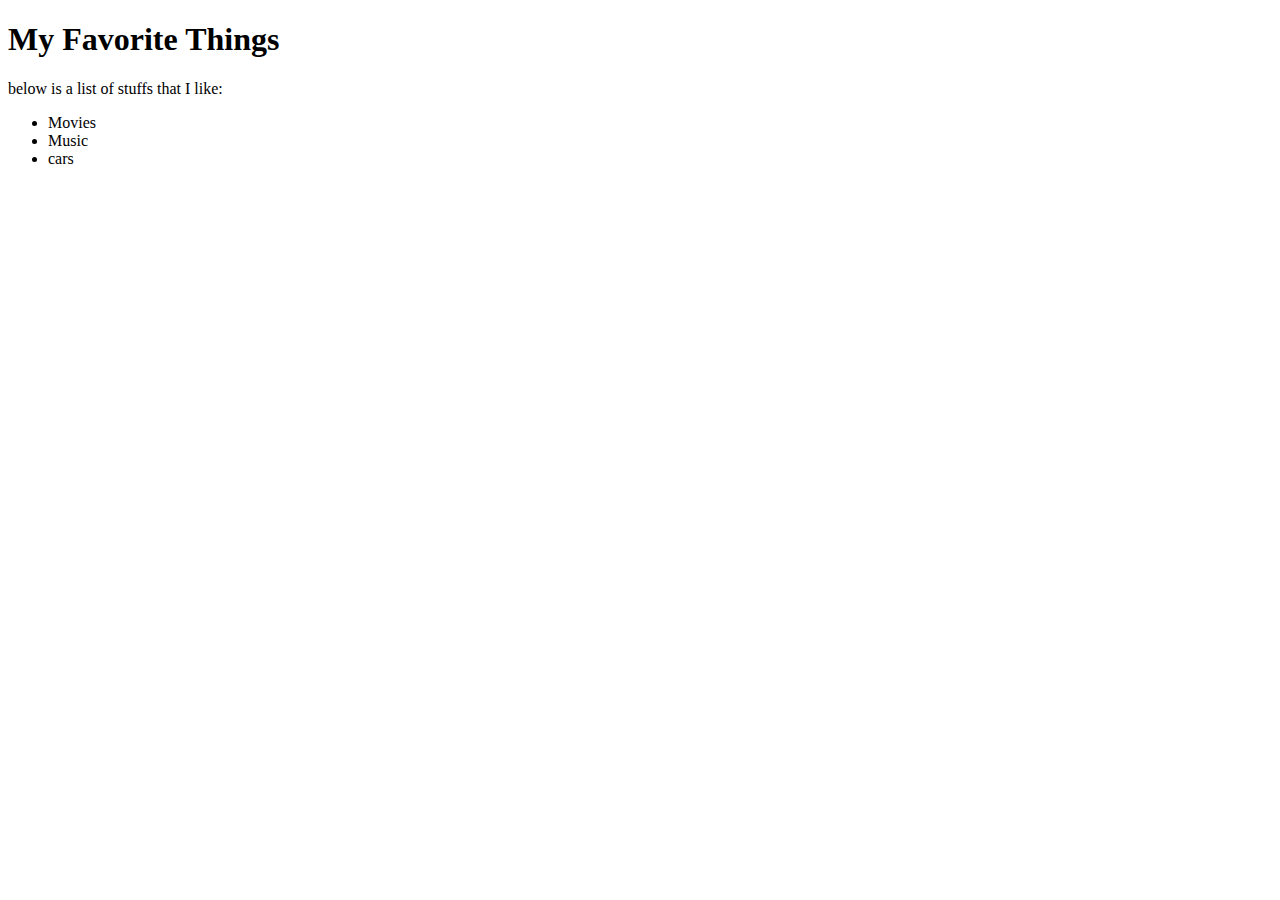
==== my-favorite-things.html @ 5f831ca9 "added my favorite things page" ====
<!DOCTYPE html>
<html>
  <head>
    <title>My favorite things</title>
  </head>
  <body>
    <h1>My Favorite Things</h1>
    <p>below is a list of stuffs that I like:</p>
    <ul>
      <li>Movies</li>
      <li>Music</li>
      <li>cars</li>
    </ul>
  </body>
</html>
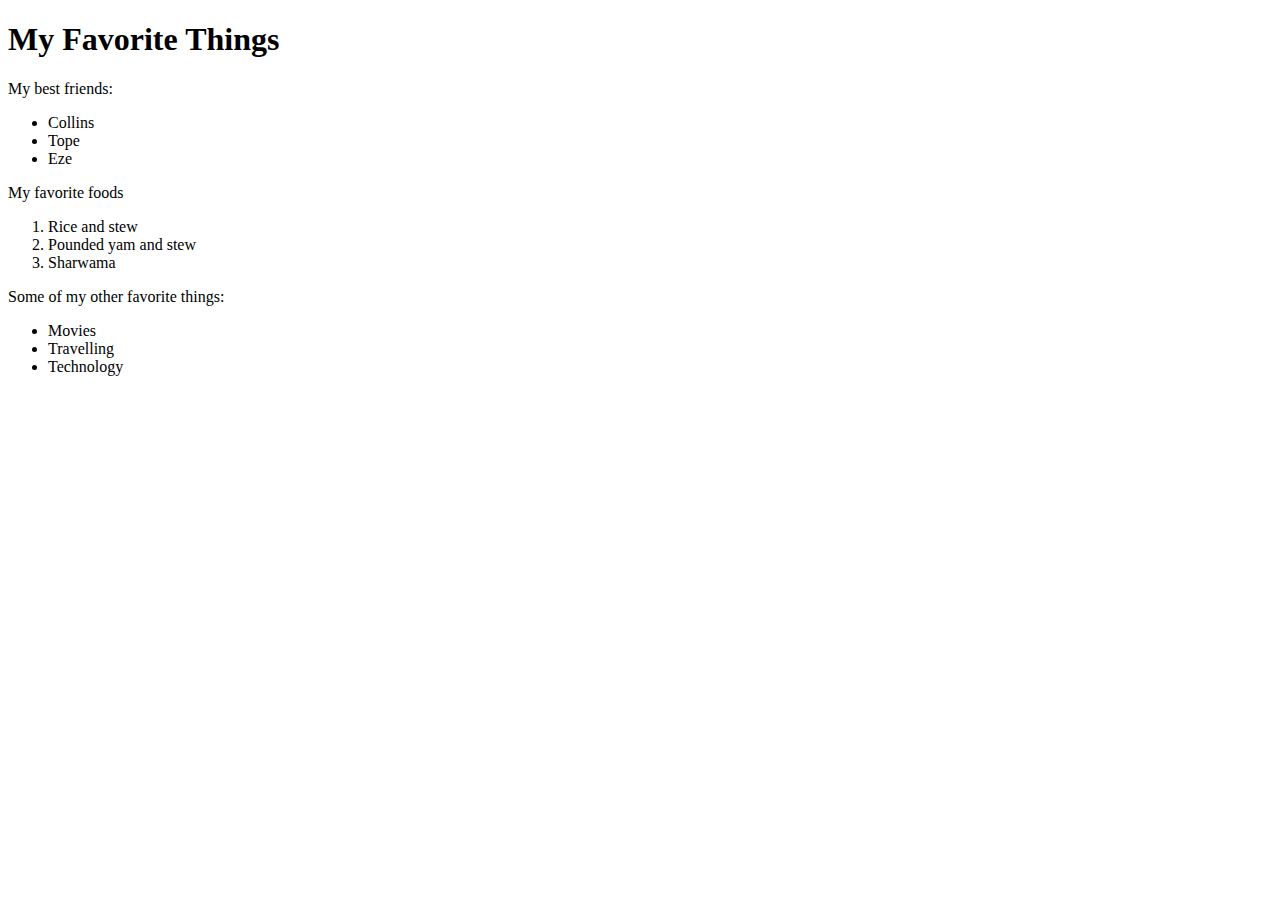
==== commit a91c38e1: "add list of favorite thingd, foods and Friends" ====
--- a/my-favorite-things.html
+++ b/my-favorite-things.html
@@ -5,11 +5,23 @@
   </head>
   <body>
     <h1>My Favorite Things</h1>
-    <p>below is a list of stuffs that I like:</p>
+    <p>My best friends:</p>
+    <ul>
+      <li>Collins</li>
+      <li>Tope</li>
+      <li>Eze</li>
+    </ul>
+    <p>My favorite foods</p>
+    <ol>
+      <li>Rice and stew</li>
+      <li>Pounded yam and stew</li>
+      <li>Sharwama</li>
+    </ol>
+    <p>Some of my other favorite things:</p>
     <ul>
       <li>Movies</li>
-      <li>Music</li>
-      <li>cars</li>
+      <li>Travelling</li>
+      <li>Technology</li>
     </ul>
   </body>
 </html>
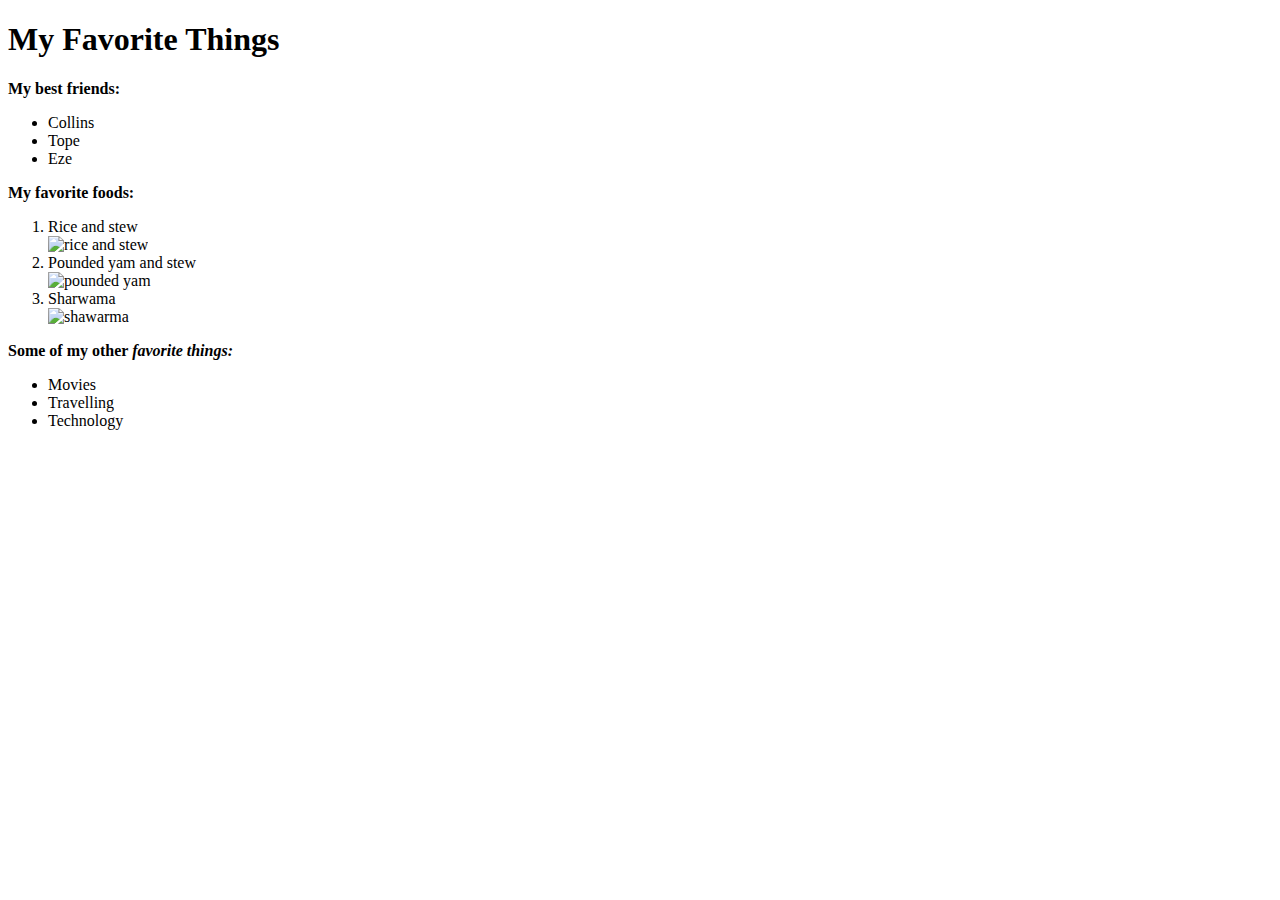
==== commit 1553d0aa: "add images and inline elements" ====
--- a/my-favorite-things.html
+++ b/my-favorite-things.html
@@ -5,19 +5,22 @@
   </head>
   <body>
     <h1>My Favorite Things</h1>
-    <p>My best friends:</p>
+    <p><strong>My best friends:</strong></p>
     <ul>
       <li>Collins</li>
       <li>Tope</li>
       <li>Eze</li>
     </ul>
-    <p>My favorite foods</p>
+    <p><strong>My favorite foods:</strong></p>
     <ol>
       <li>Rice and stew</li>
+      <img src="images/rice.jpg" alt="rice and stew" width="50%" height="50%">
       <li>Pounded yam and stew</li>
+      <img src="images/pounded-yam-2.jpg" alt="pounded yam" width="50%" height="50%">
       <li>Sharwama</li>
+      <img src="images/shawarma.png" alt="shawarma" width="50%" height="50%">
     </ol>
-    <p>Some of my other favorite things:</p>
+    <p><strong>Some of my other <em>favorite things:</em></strong></p>
     <ul>
       <li>Movies</li>
       <li>Travelling</li>
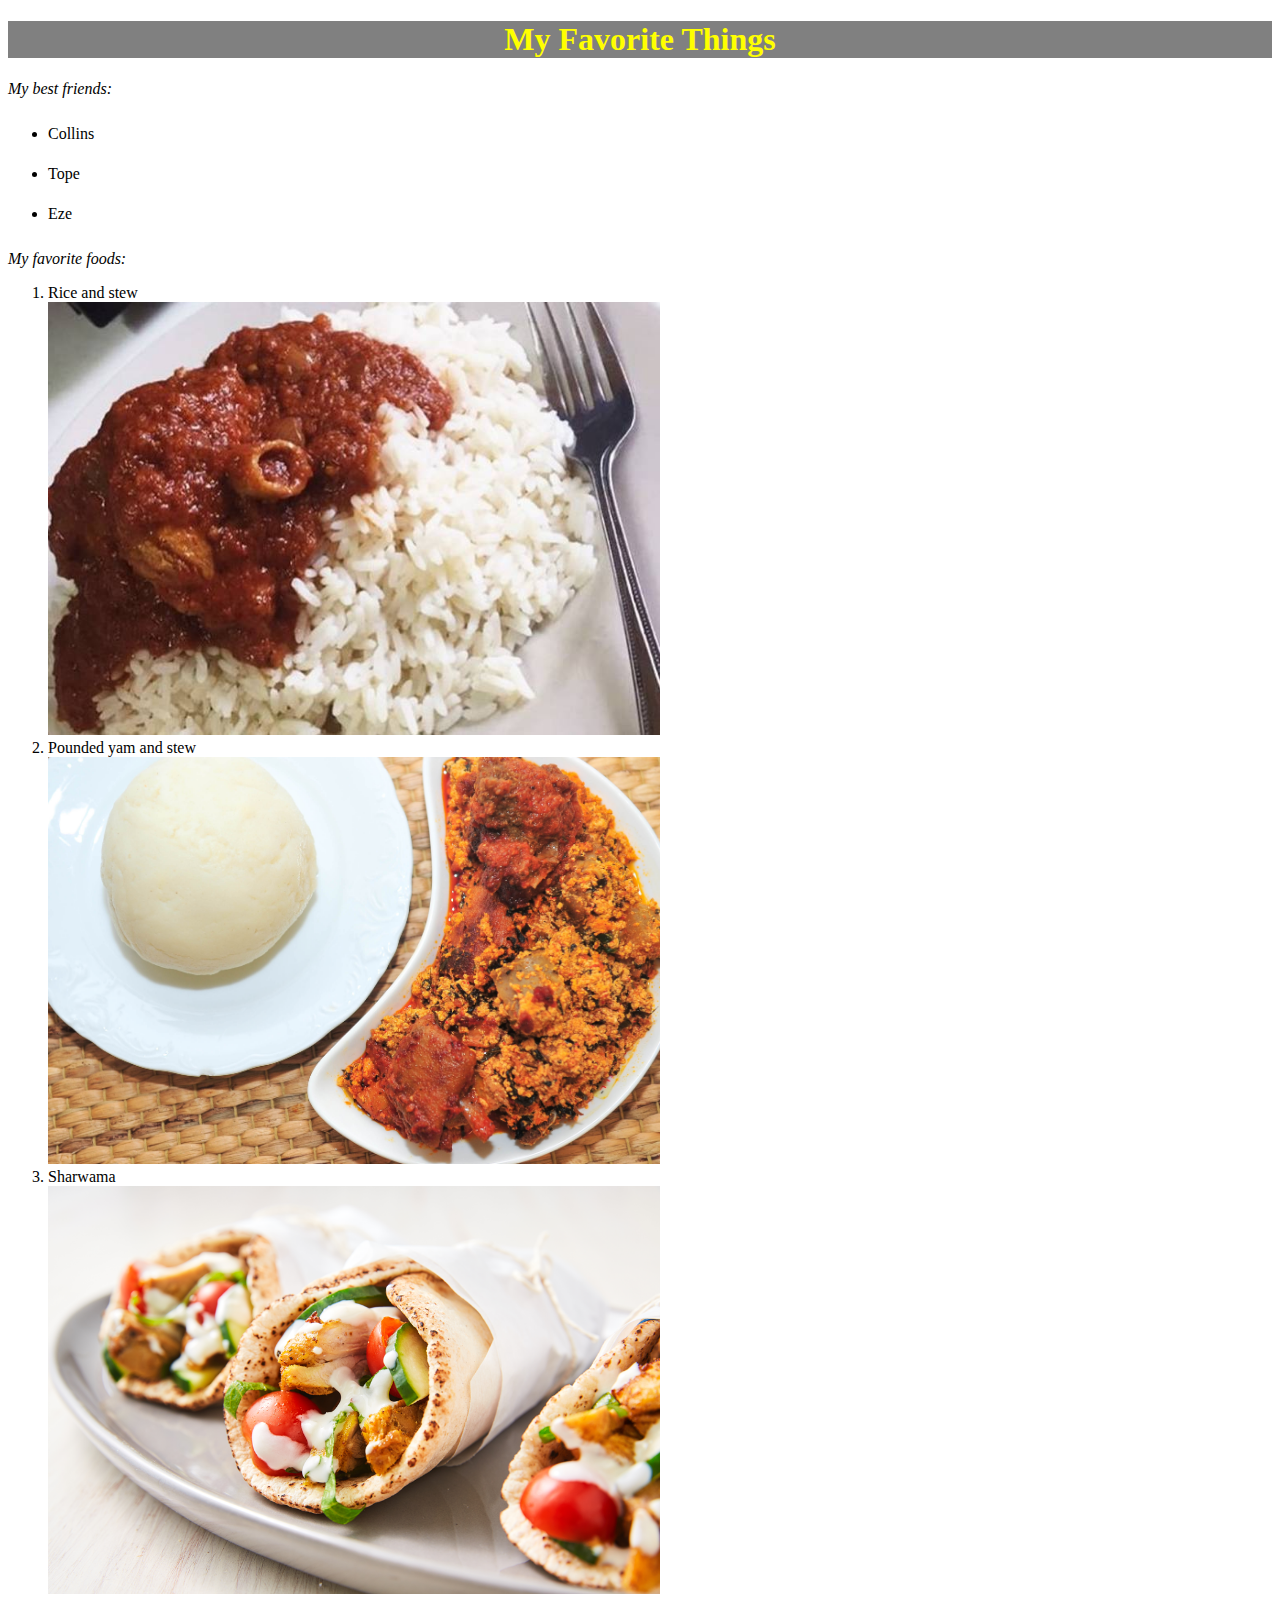
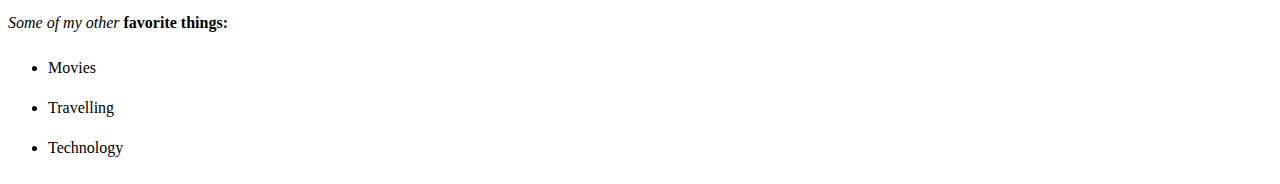
==== commit ae0378b2: "change of my-first-webpage.html to index.html" ====
--- a/my-favorite-things.html
+++ b/my-favorite-things.html
@@ -2,6 +2,7 @@
 <html>
   <head>
     <title>My favorite things</title>
+    <link rel="stylesheet" href="css/style1.css">
   </head>
   <body>
     <h1>My Favorite Things</h1>
--- a/css/style1.css
+++ b/css/style1.css
@@ -0,0 +1,26 @@
+h1 {
+  color: yellow;
+  text-align: center;
+  background-color: grey;
+}
+h2 {
+  color: green;
+  font-style: italic;
+  text-align: center;
+  font-family: verdana;
+}
+p {
+  font-family: sans-sans-serif;
+  font-size: 16px;
+}
+ul {
+  line-height: 40px;
+}
+strong {
+  font-style: italic;
+  font-weight: normal;
+}
+em {
+  font-weight: bold;
+  font-style: normal;
+}
